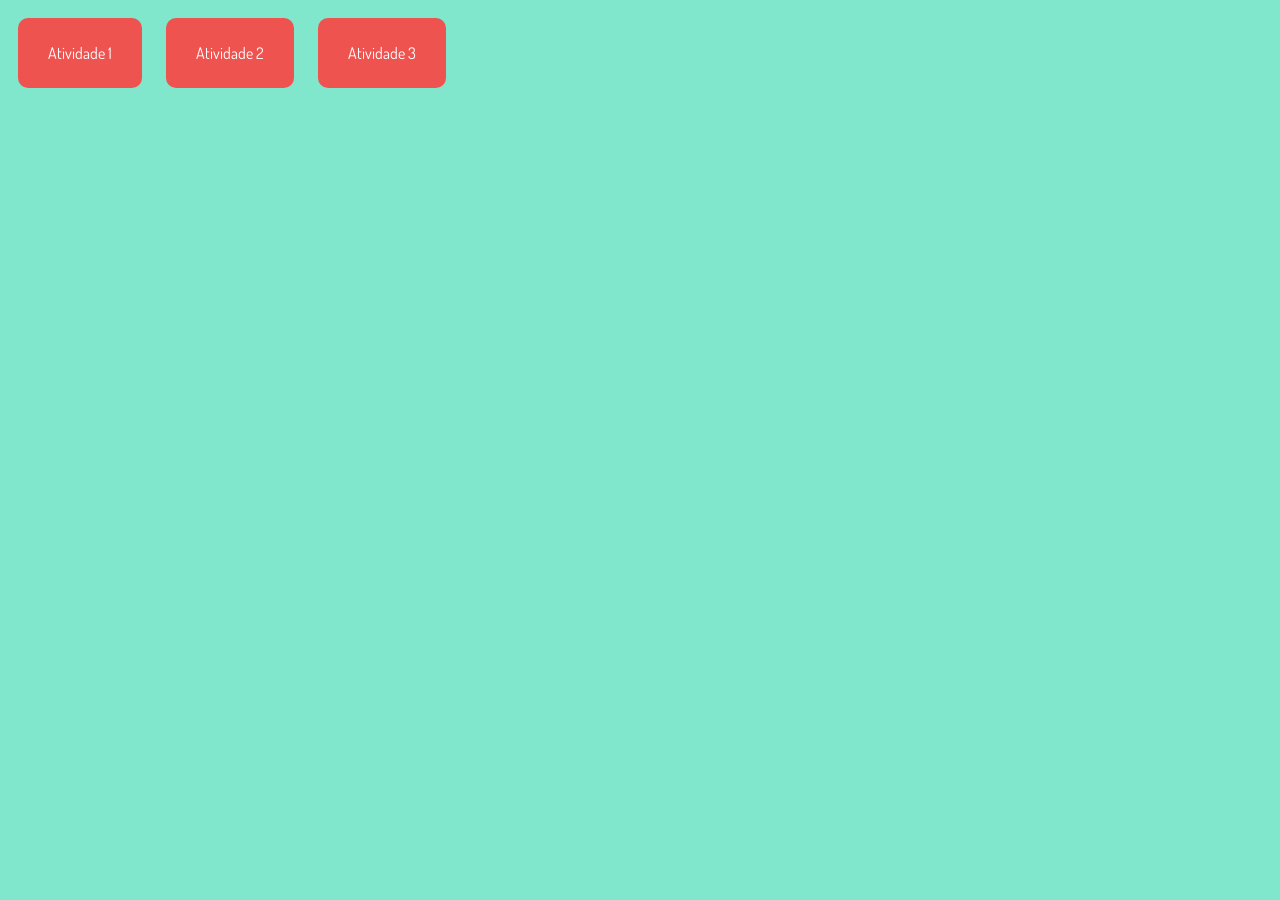
==== index.html @ 3d68e271 "OK" ====
<!DOCTYPE html>
<html>

<head>
    <meta charset="utf-8">
    <meta http-equiv="X-UA-Compatible" content="IE=edge">
    <title>Lista de Atividades</title>
    <meta name="description" content="An interactive getting started guide for Brackets.">
    <link href="https://fonts.googleapis.com/css?family=Dosis" rel="stylesheet">
    <link rel="stylesheet" href="index.css">
</head>

<body style="background-color:#80E6CC">

    <a href="LMS/Atividade1/atividade%201.html" target="_blank">Atividade 1</a>
    <a href="LMS/Atividade2/Atividade2.html" target="_blank">Atividade 2</a>
    <a href="LMS/Atividade3/Atividade3.html" target=“_blank”> Atividade 3</a>

</body>

</html>
---- index.css ----
a {
    background-color: #EF5350;
    margin: 10px;
    padding: 25px 30px;
    border: 150px 30px;
    border-radius: 10px;
    text-align: center;
    text-decoration: none;
    color: white;
    display: inline-block;
    transition: 0.05;
    font-family: 'Dosis', sans-serif;
}

a:hover {
    background-color: white;
    color: #909090;
    box-shadow: 0 2px 3px #909090;
}
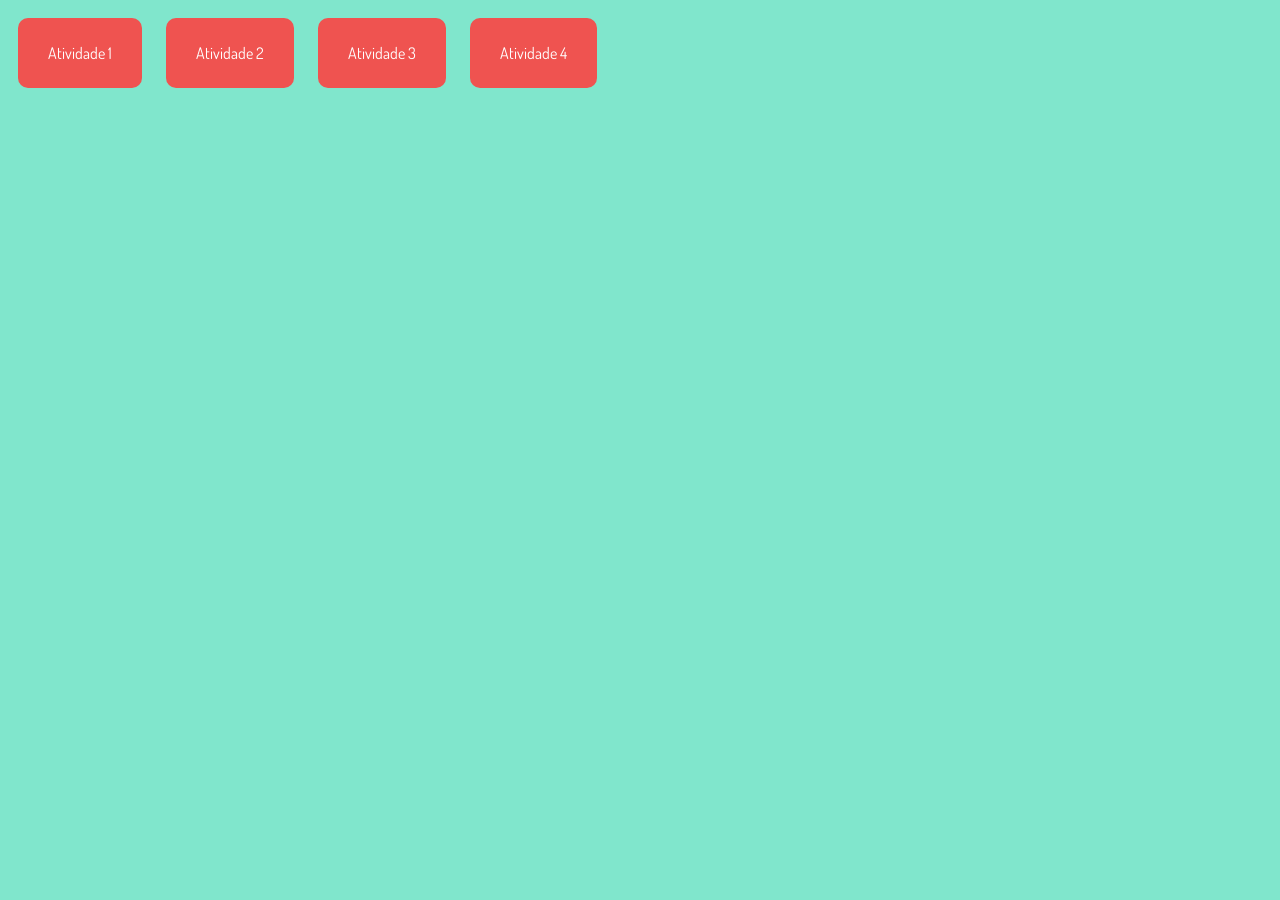
==== commit 9e40d3cb: "OK" ====
--- a/index.html
+++ b/index.html
@@ -15,6 +15,8 @@
     <a href="LMS/Atividade1/atividade%201.html" target="_blank">Atividade 1</a>
     <a href="LMS/Atividade2/Atividade2.html" target="_blank">Atividade 2</a>
     <a href="LMS/Atividade3/Atividade3.html" target=“_blank”> Atividade 3</a>
+    <a href="LMS/Atividade4/atividade4.html" target=“_blank”> Atividade 4</a>
+
 
 </body>
 
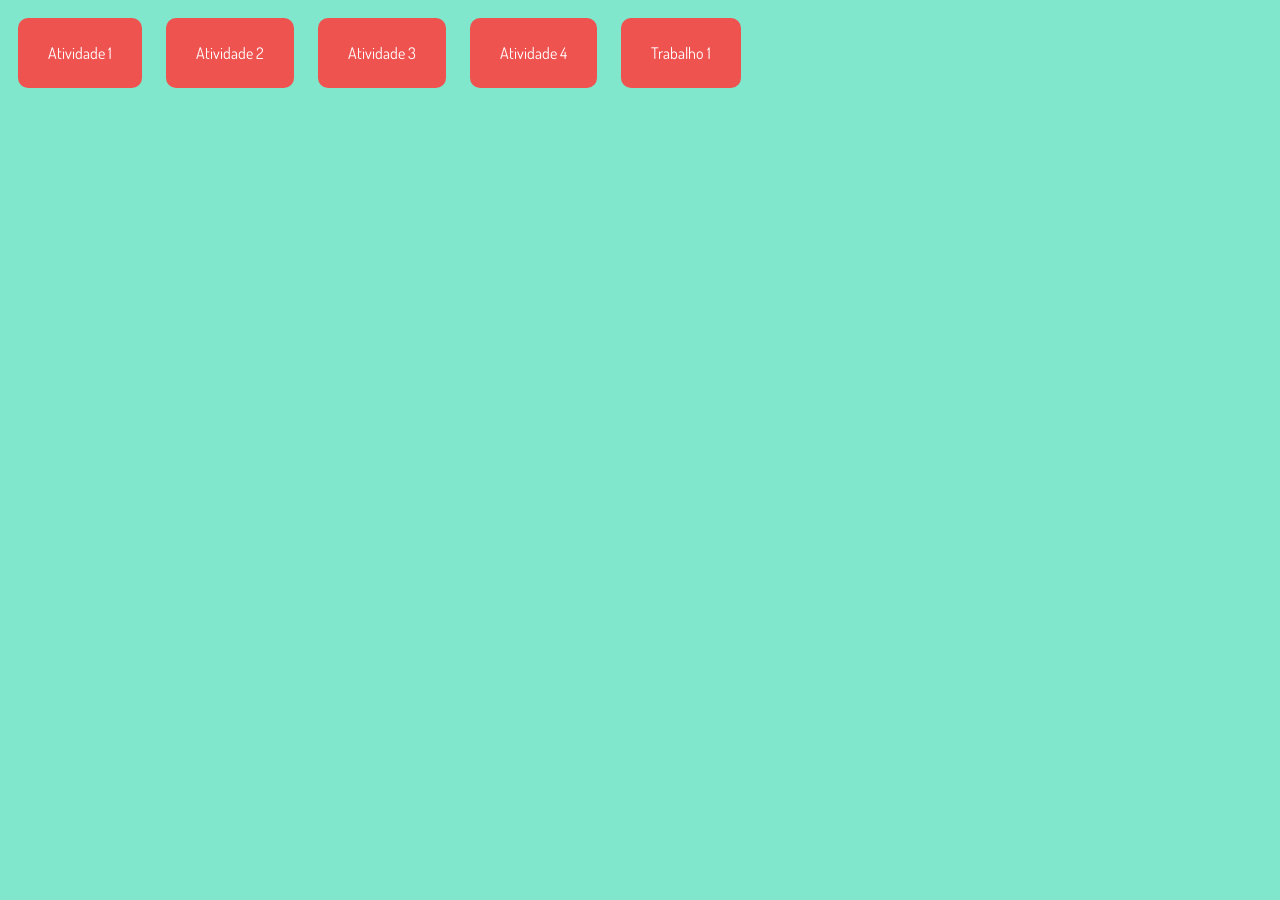
==== commit 158eb612: "Editando" ====
--- a/index.html
+++ b/index.html
@@ -16,6 +16,7 @@
     <a href="LMS/Atividade2/Atividade2.html" target="_blank">Atividade 2</a>
     <a href="LMS/Atividade3/Atividade3.html" target=“_blank”> Atividade 3</a>
     <a href="LMS/Atividade4/atividade4.html" target=“_blank”> Atividade 4</a>
+    <a href="LMS/Trabalho1/trabalho1.html" target=“_blank”> Trabalho 1</a>
 
 
 </body>
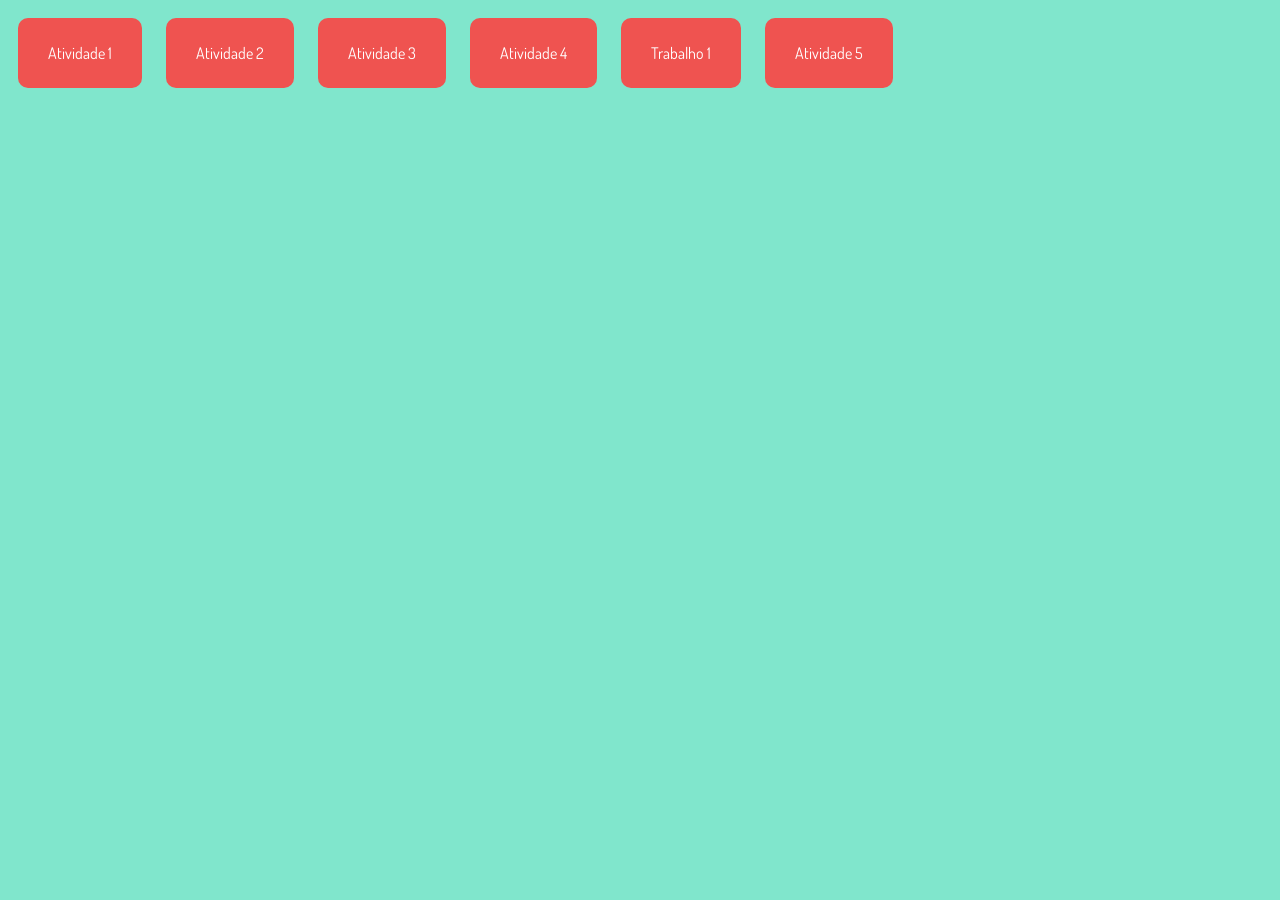
==== commit 7a29ddbb: "Editando" ====
--- a/index.html
+++ b/index.html
@@ -17,6 +17,7 @@
     <a href="LMS/Atividade3/Atividade3.html" target=“_blank”> Atividade 3</a>
     <a href="LMS/Atividade4/atividade4.html" target=“_blank”> Atividade 4</a>
     <a href="LMS/Trabalho1/trabalho1.html" target=“_blank”> Trabalho 1</a>
+    <a href="LMS/Atividade5/Atividade5.html" target=“_blank”> Atividade 5</a>
 
 
 </body>
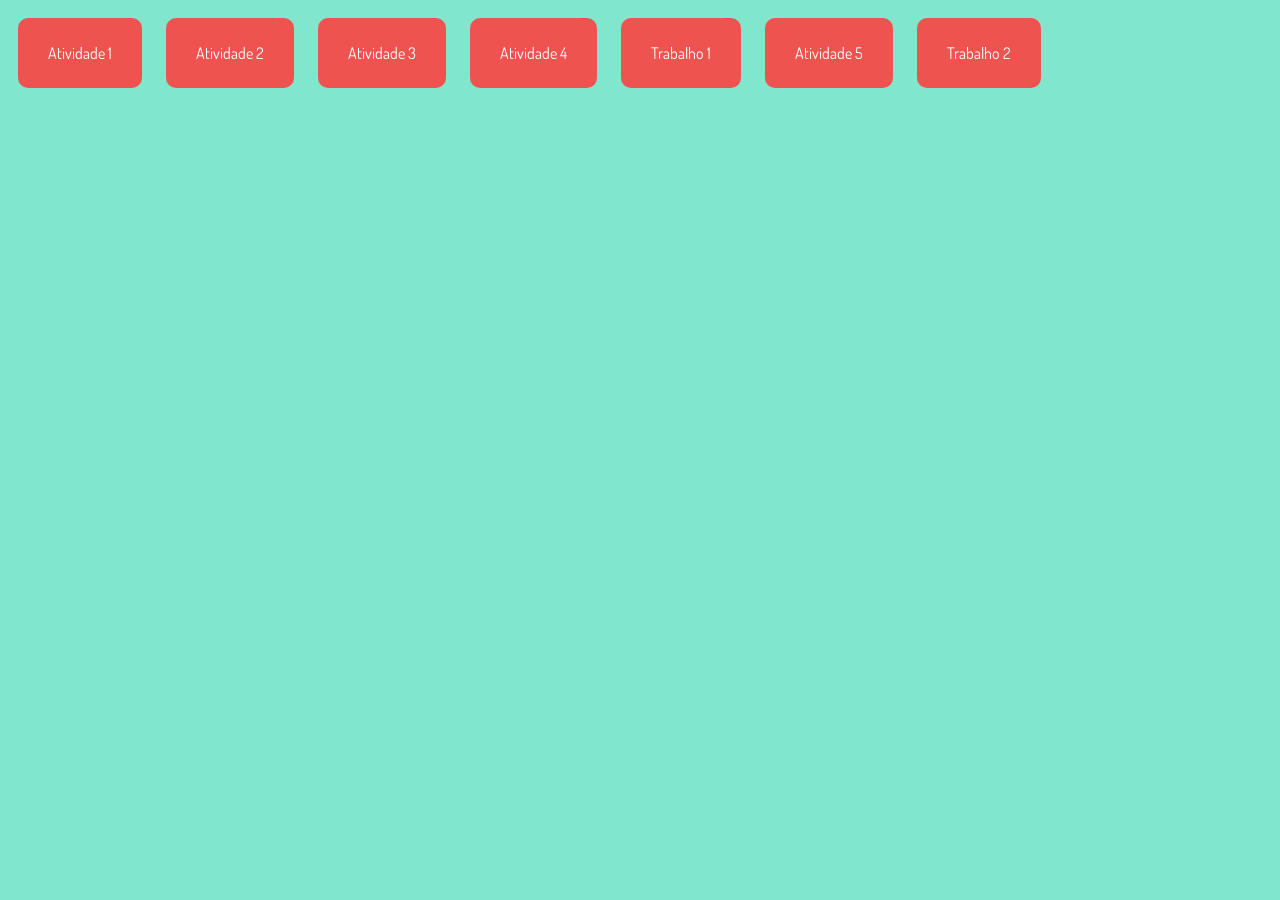
==== commit d2a96dc1: "Editando" ====
--- a/index.html
+++ b/index.html
@@ -17,7 +17,8 @@
     <a href="LMS/Atividade3/Atividade3.html" target=“_blank”> Atividade 3</a>
     <a href="LMS/Atividade4/atividade4.html" target=“_blank”> Atividade 4</a>
     <a href="LMS/Trabalho1/trabalho1.html" target=“_blank”> Trabalho 1</a>
-    <a href="LMS/Atividade5/Atividade5.html" target=“_blank”> Atividade 5</a>
+    <a href="LMS/Trabalho2/Trabalho2.html" target=“_blank”> Atividade 5</a>
+    <a href="LMS/Atividade5/Atividade5.html" target=“_blank”> Trabalho 2</a>
 
 
 </body>
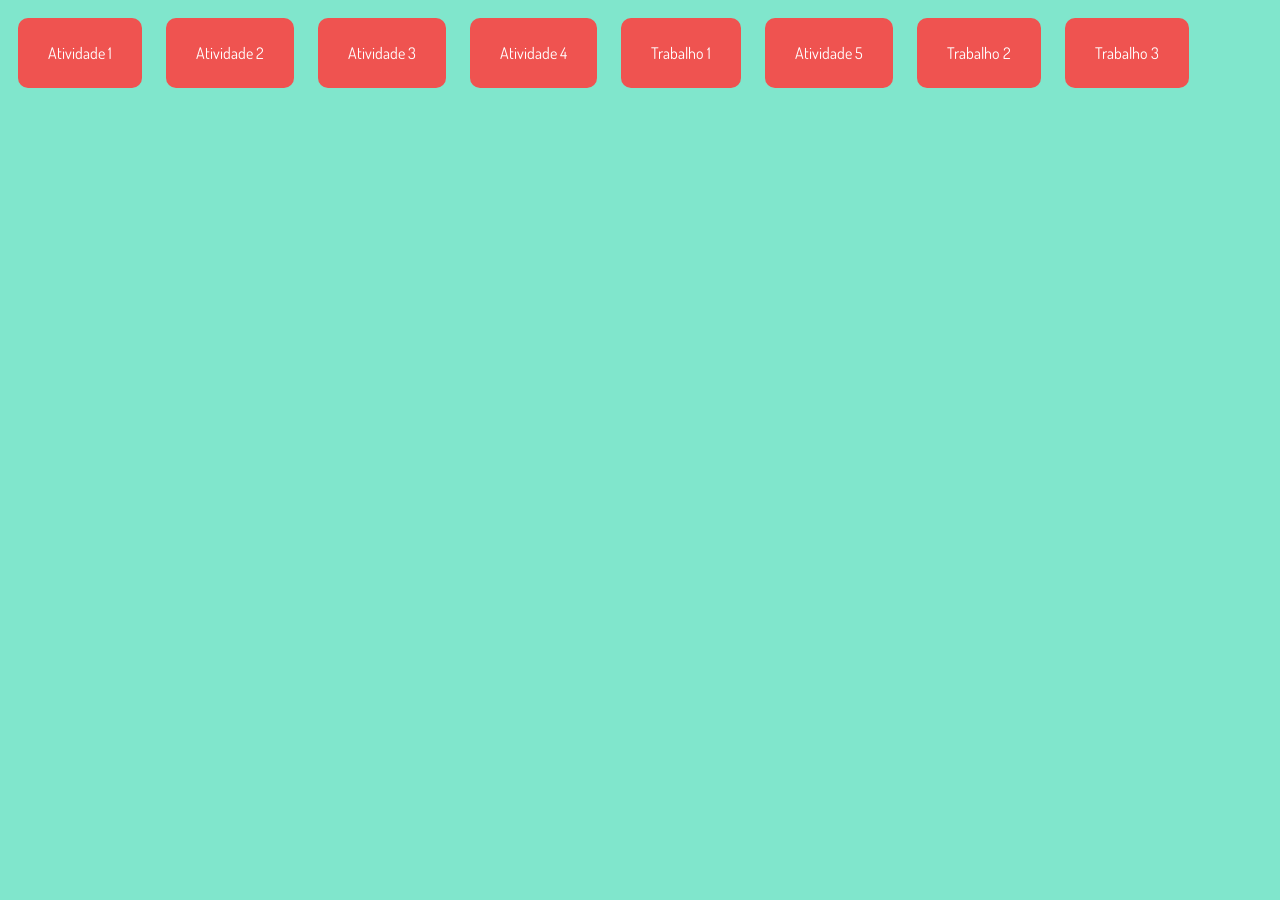
==== commit e90e83fd: "Quasela" ====
--- a/index.html
+++ b/index.html
@@ -17,8 +17,9 @@
     <a href="LMS/Atividade3/Atividade3.html" target=“_blank”> Atividade 3</a>
     <a href="LMS/Atividade4/atividade4.html" target=“_blank”> Atividade 4</a>
     <a href="LMS/Trabalho1/trabalho1.html" target=“_blank”> Trabalho 1</a>
-    <a href="LMS/Trabalho2/Trabalho2.html" target=“_blank”> Atividade 5</a>
-    <a href="LMS/Atividade5/Atividade5.html" target=“_blank”> Trabalho 2</a>
+    <a href="LMS/Atividade5/Atividade5.html" target=“_blank”> Atividade 5</a>
+    <a href="LMS/Trabalho2/Trabalho2-final.html" target=“_blank”> Trabalho 2</a>
+    <a href="LMS/Trabalho3/galeriadeprodutos.html" target=“_blank”> Trabalho 3</a>
 
 
 </body>
